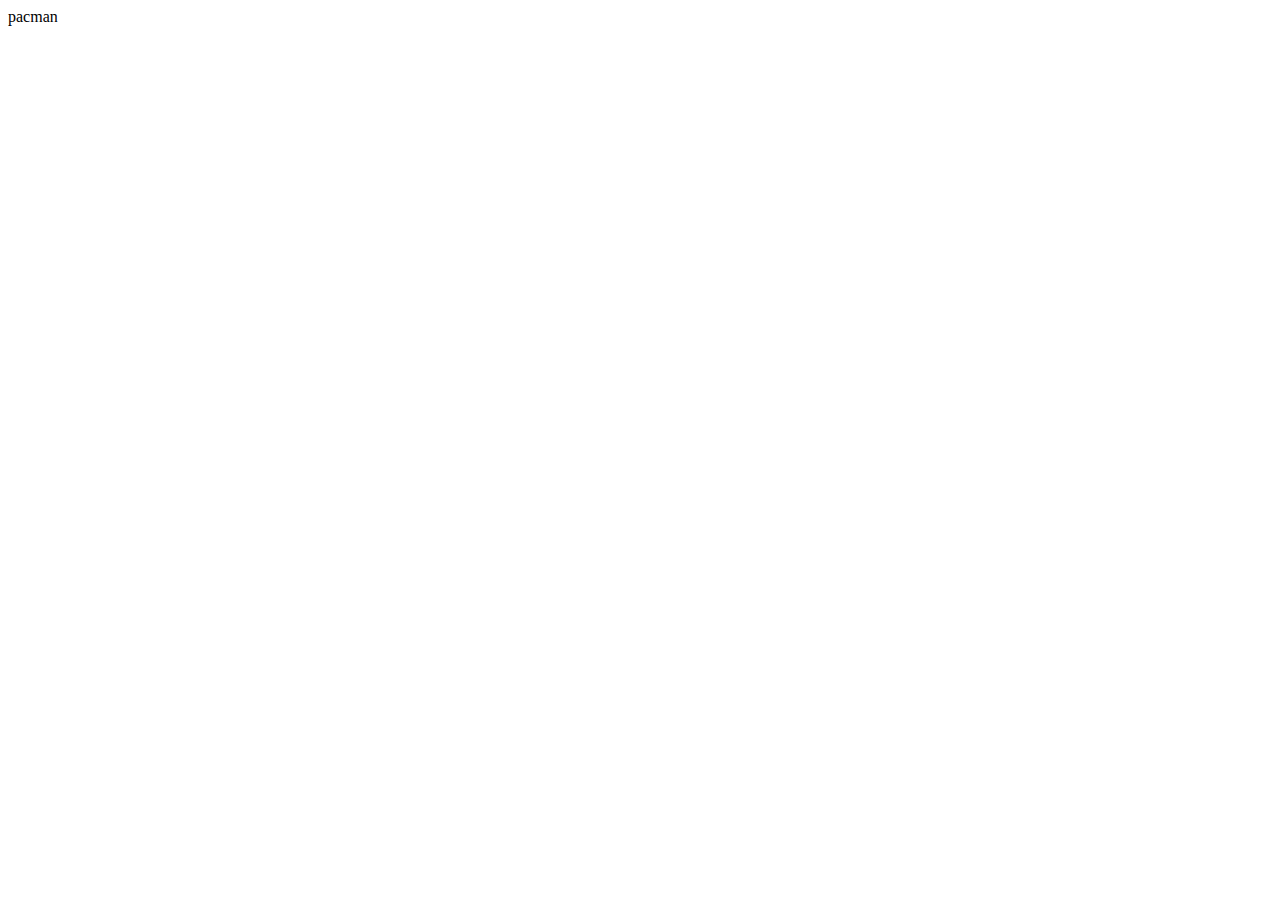
==== startPage.html @ 0da98a1c "Male dodatki w HEAD" ====
<!DOCTYPE html>
<html>
<head>
	<title>Pacman</title>
        
        <meta charset="UTF-8">
		<meta name = "description" content = "Gra Pacman wykonana w ramach szkolenia SDA" />
		<meta name = "keywords" content = "pacman, sda, szkolenie" />
		<meta http-equiv="X-UA-Compatible" content = "IE=edge,chrome=1" />
   
        <!--<link rel='stylesheet' type='text/css' href='css/bootstrap.min.css'/>
        <script type="text/javascript" src="./js/bootstrap.js"></script>-->
		<!-- <link rel="stylesheet" href="css/startPage.css" type="text/css"/> -->
	
</head>

<body>
    <div class="PACMAN">
		pacman
    </div>
	

	 <!--<script type="text/javascript" src="./ja.js"></script>-->
</body>
</html>
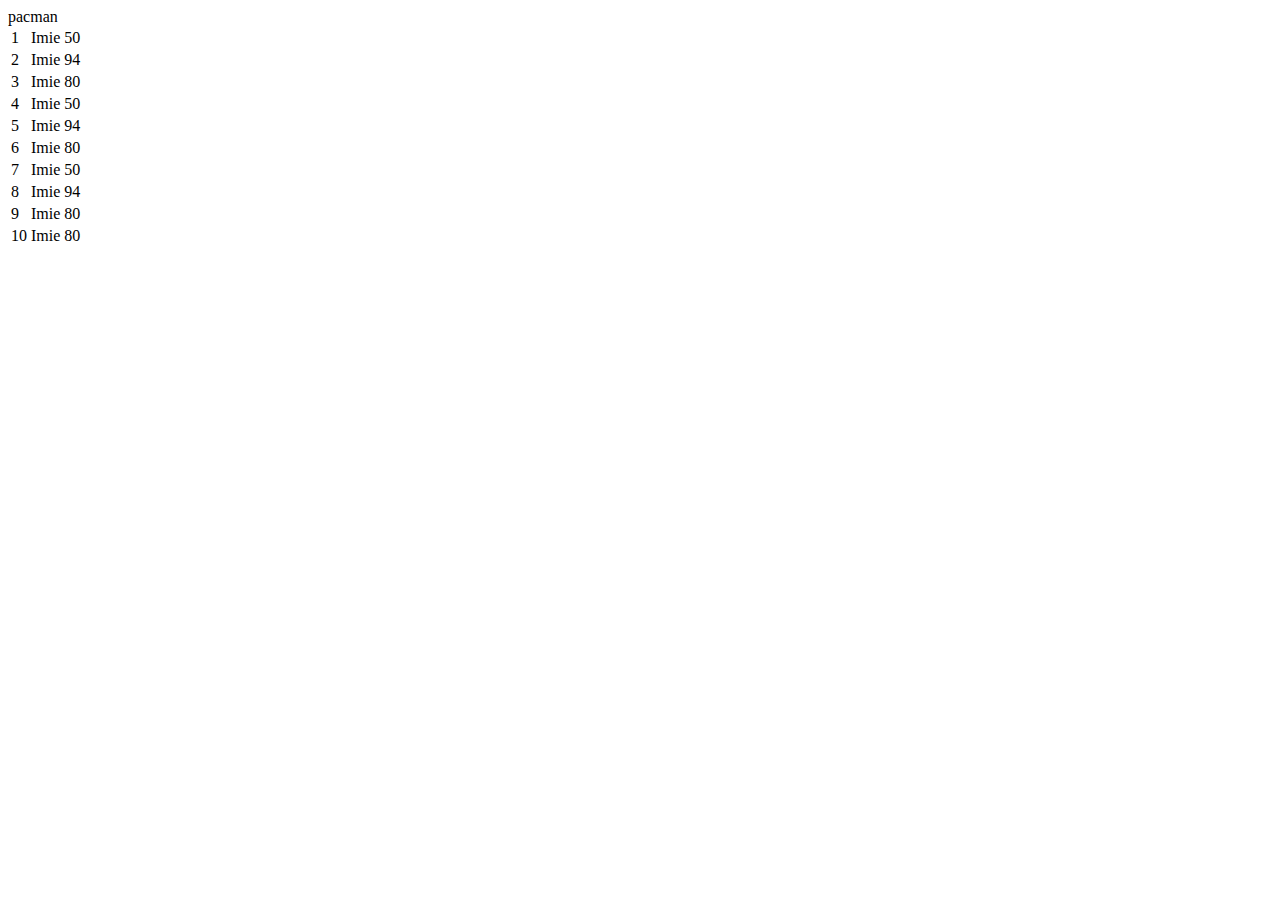
==== commit 5f3d4b3e: "Dodanie tabeli na wyswietlanie wynikow" ====
--- a/startPage.html
+++ b/startPage.html
@@ -19,6 +19,60 @@
 		pacman
     </div>
 	
+	<div>
+		<table>
+		  <tr>
+			<td>1</td>
+			<td>Imie</td>		
+			<td>50</td>
+		  </tr>
+		  <tr>
+			<td>2</td>
+			<td>Imie</td>		
+			<td>94</td>
+		  </tr>
+		  <tr>
+			<td>3</td>
+			<td>Imie</td>		
+			<td>80</td>
+		  </tr>
+		  <tr>
+			<td>4</td>
+			<td>Imie</td>		
+			<td>50</td>
+		  </tr>
+		  <tr>
+			<td>5</td>
+			<td>Imie</td>		
+			<td>94</td>
+		  </tr>
+		  <tr>
+			<td>6</td>
+			<td>Imie</td>		
+			<td>80</td>
+		  </tr>
+		  <tr>
+			<td>7</td>
+			<td>Imie</td>		
+			<td>50</td>
+		  </tr>
+		  <tr>
+			<td>8</td>
+			<td>Imie</td>		
+			<td>94</td>
+		  </tr>
+		  <tr>
+			<td>9</td>
+			<td>Imie</td>		
+			<td>80</td>
+		  </tr>
+		  <tr>
+			<td>10</td>
+			<td>Imie</td>		
+			<td>80</td>
+		  </tr>
+	</table>
+	
 
 	 <!--<script type="text/javascript" src="./ja.js"></script>-->
 </body>
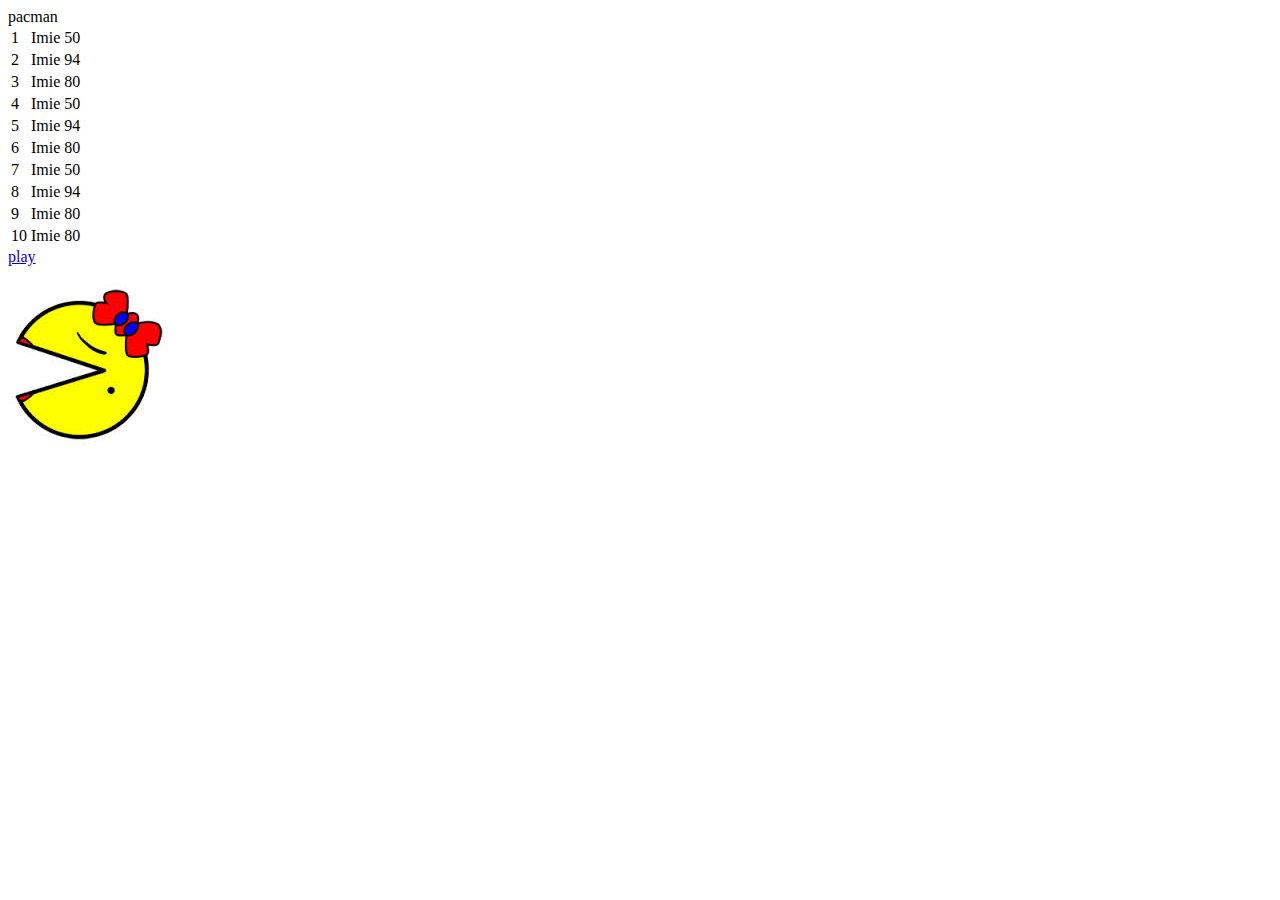
==== commit 6ed24673: "Dodanie przycisku play" ====
--- a/startPage.html
+++ b/startPage.html
@@ -15,11 +15,16 @@
 </head>
 
 <body>
+
     <div class="PACMAN">
+	
 		pacman
+		
     </div>
 	
+	
 	<div>
+	
 		<table>
 		  <tr>
 			<td>1</td>
@@ -71,8 +76,18 @@
 			<td>Imie</td>		
 			<td>80</td>
 		  </tr>
-	</table>
+		</table>
 	
+	</div>
+	
+	<div class = "PACMAN" >
+		
+		<a href="index.html" >
+			play<br><br>
+			<img src="img/pacmanbutton.jpg">
+		</a>
+		
+	</div>
 
 	 <!--<script type="text/javascript" src="./ja.js"></script>-->
 </body>
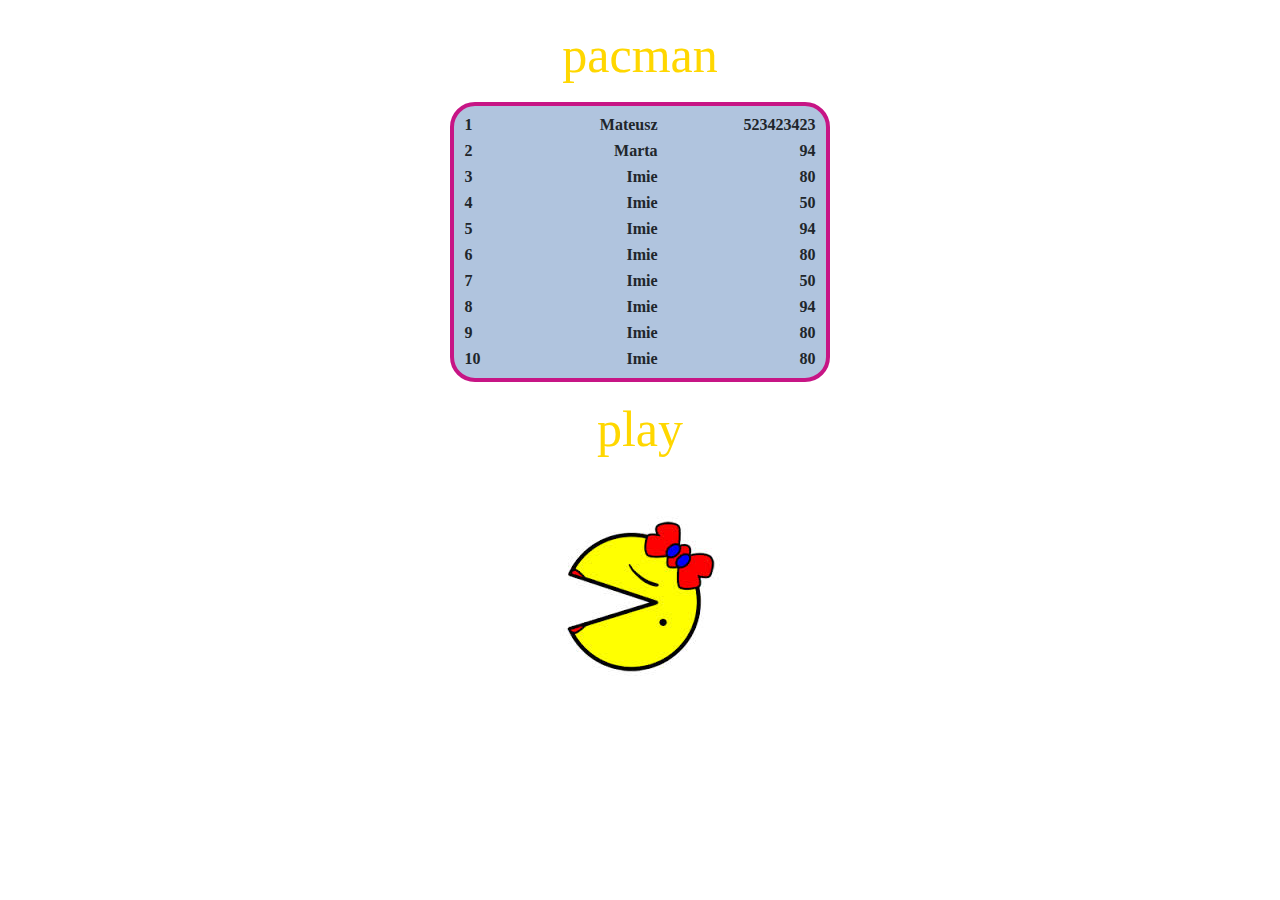
==== commit b7902694: "Stylowanie-tabela, przycisk itd" ====
--- a/startPage.html
+++ b/startPage.html
@@ -10,30 +10,31 @@
    
         <!--<link rel='stylesheet' type='text/css' href='css/bootstrap.min.css'/>
         <script type="text/javascript" src="./js/bootstrap.js"></script>-->
-		<!-- <link rel="stylesheet" href="css/startPage.css" type="text/css"/> -->
+	<link rel="stylesheet" href="css/startPage.css" type="text/css"/> 
 	
 </head>
 
 <body>
-
-    <div class="PACMAN">
+	
+	<br>
+    <div class = 'pacman'>
 	
 		pacman
 		
     </div>
 	
-	
+	<br>
 	<div>
 	
 		<table>
 		  <tr>
 			<td>1</td>
-			<td>Imie</td>		
-			<td>50</td>
+			<td>Mateusz</td>		
+			<td>523423423</td>
 		  </tr>
 		  <tr>
 			<td>2</td>
-			<td>Imie</td>		
+			<td>Marta</td>		
 			<td>94</td>
 		  </tr>
 		  <tr>
@@ -80,7 +81,8 @@
 	
 	</div>
 	
-	<div class = "PACMAN" >
+	<br>
+	<div class = 'pacman'>
 		
 		<a href="index.html" >
 			play<br><br>
--- a/css/startPage.css
+++ b/css/startPage.css
@@ -0,0 +1,56 @@
+@font-face {
+    font-family: 'pacmanFont';
+    src: url('pacfont/PAC-FONT.ttf') format('truetype');
+}
+
+.pacman {
+	font-family: 'pacmanFont';
+	text-align: center;
+	color: #FFD700; 
+	font-size: 50px;
+} 
+.pacman>a{
+	text-decoration: none;
+	color: #FFD700; 
+}
+
+table {
+
+	background-color: #B0C4DE;
+	border-radius: 25px;
+	border: 4px solid 	#C71585;
+	width: 30%;
+	margin:  auto;
+	padding: 5px;
+	text-align: center;
+	font-weight: bold;
+	font-family: Verdana;
+	color: #21262b;
+	
+	
+}
+tr>td:nth-child(1){
+	text-align: left;
+	padding: 3px;
+	margin: 3px;
+}
+
+
+tr>td:nth-child(2) {
+	text-align: right;
+	padding: 3px;
+	margin: 3px;
+
+}
+
+tr>td:nth-child(3) {
+	padding: 3px;
+	margin: 3px;
+	text-align: right;
+	width: 150px;
+	
+}
+
+div{
+	align-items: center;
+}
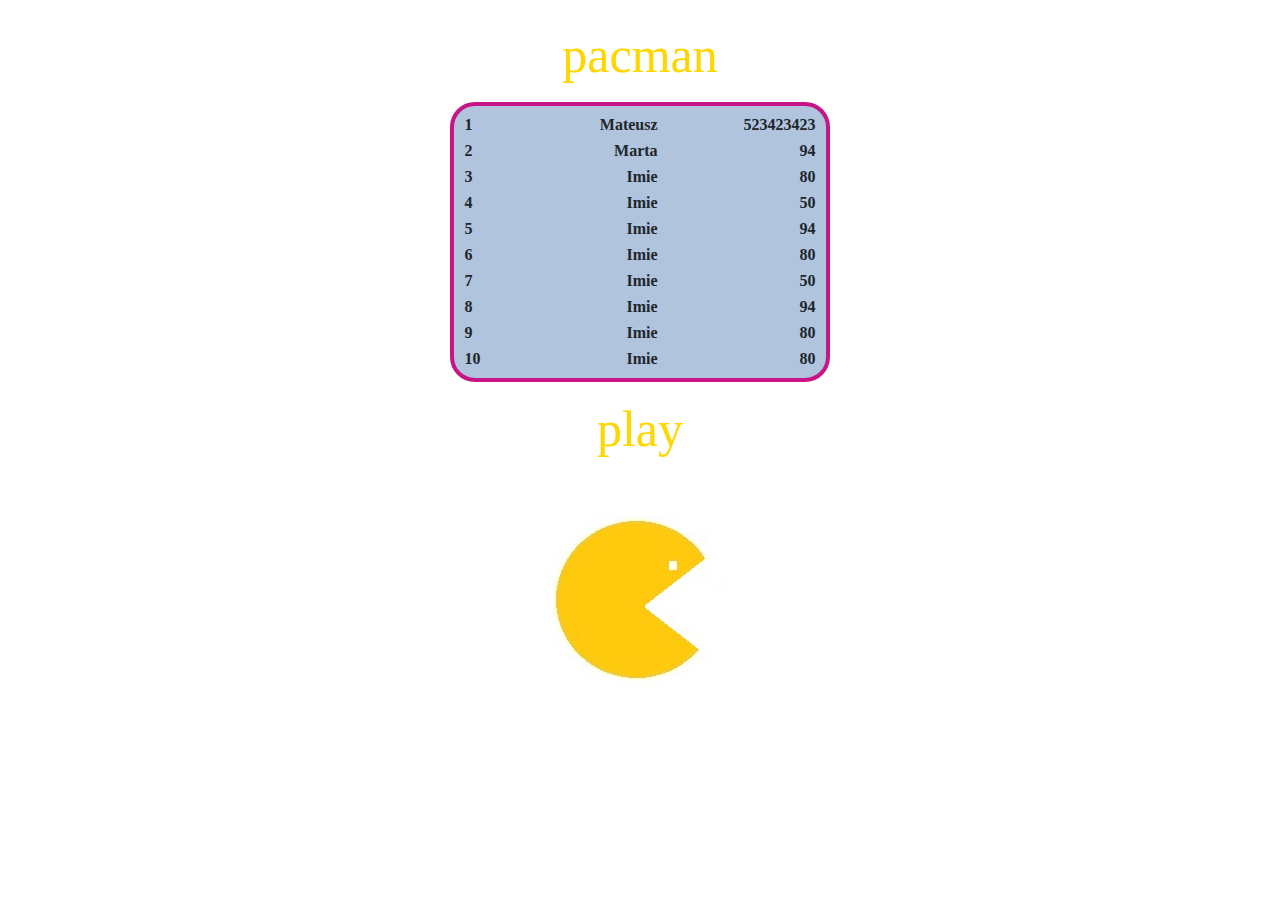
==== commit d5a8baef: "Dodanie obrazku do przycisk play" ====
--- a/startPage.html
+++ b/startPage.html
@@ -86,11 +86,11 @@
 		
 		<a href="index.html" >
 			play<br><br>
-			<img src="img/pacmanbutton.jpg">
+			<img id = 'img'><!-- src="img/pacmanbutton.jpg"  -->
 		</a>
 		
 	</div>
 
-	 <!--<script type="text/javascript" src="./ja.js"></script>-->
+	<script type="text/javascript" src="js/startPage.js"></script>
 </body>
 </html>